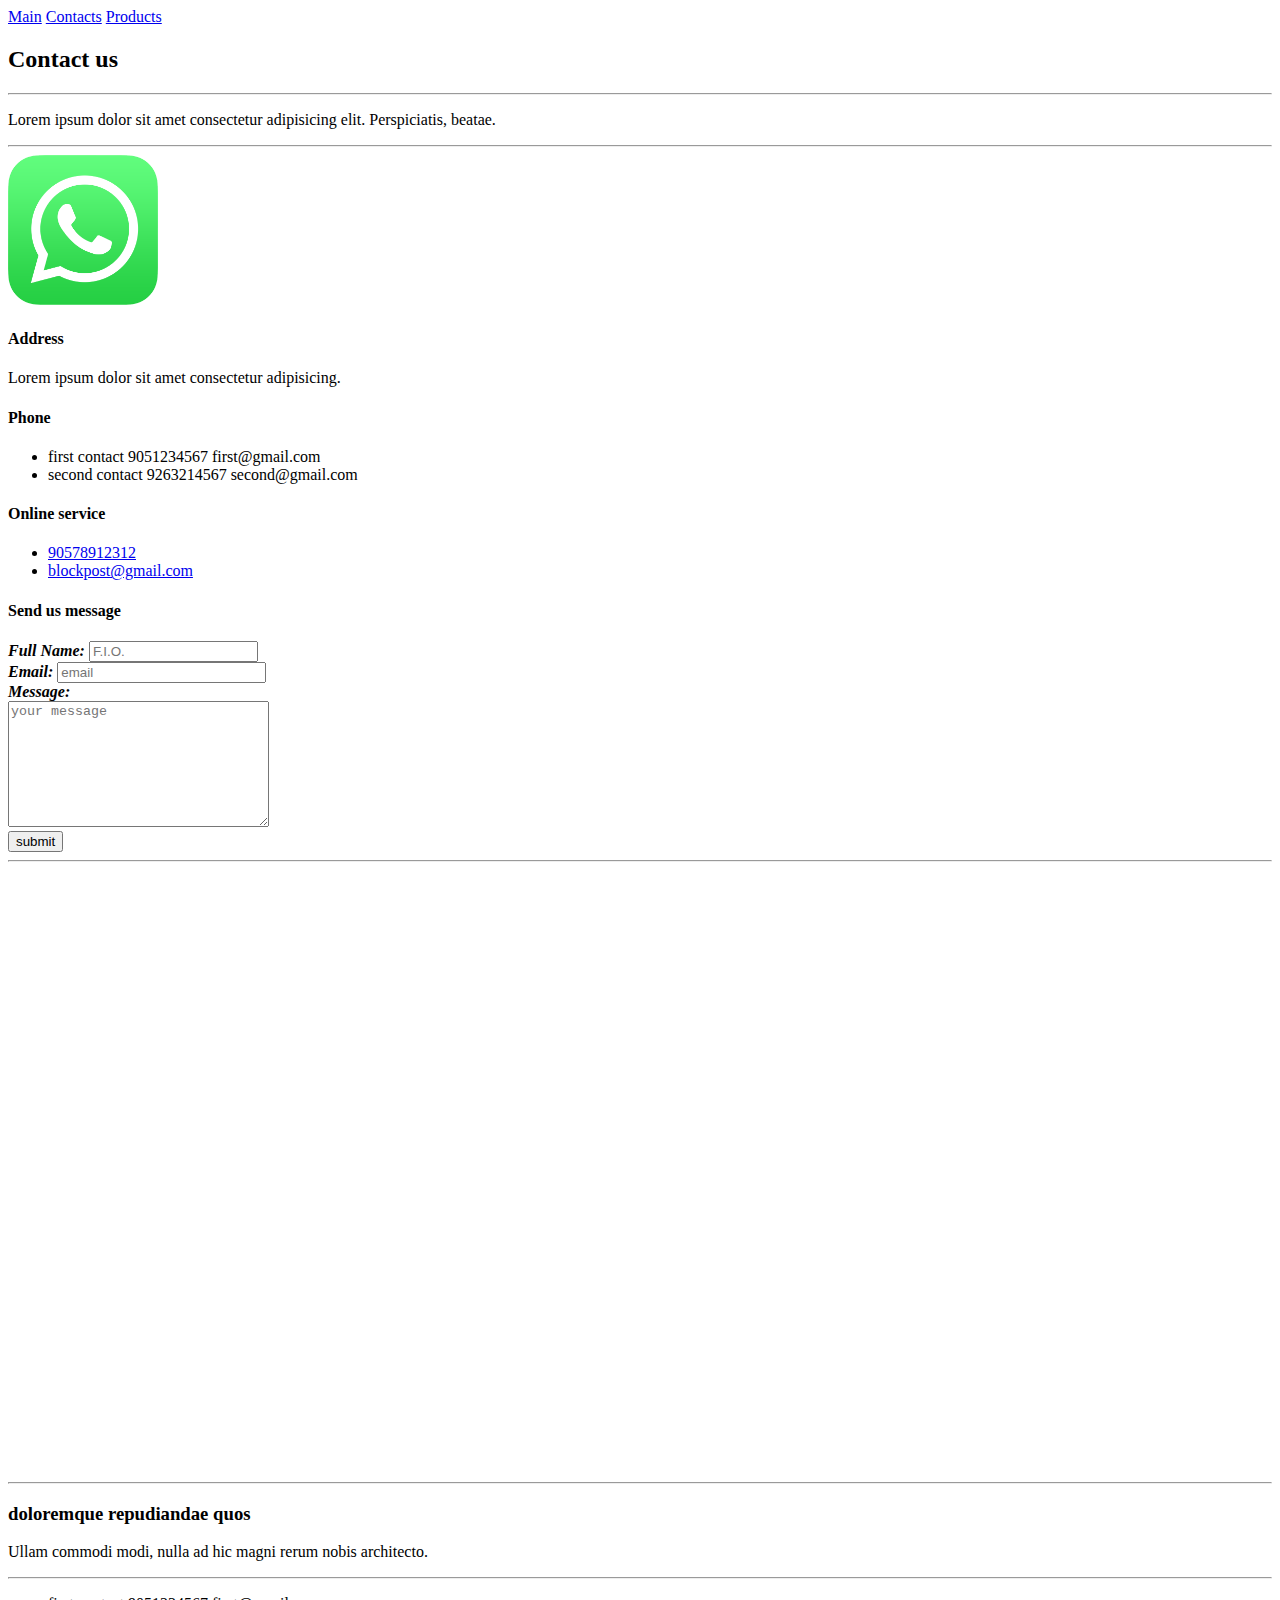
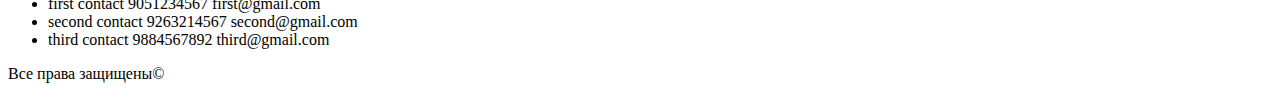
==== contacts.html @ 834f0c9c "commit_2_16.05.2022" ====
<!DOCTYPE html>
<!-- task4 -->
<html lang="en">
<head>
    <meta charset="UTF-8">
    <meta http-equiv="X-UA-Compatible" content="IE=edge">
    <meta name="viewport" content="width=device-width, initial-scale=1.0">
    <title>Contacts</title>
</head>
<body>
    <a href="index.html">Main</a>
    <a href="contacts.html">Contacts</a>
    <a href="products.html">Products</a>
    <!-- task5 -->
    <h2>Contact us</h2>
    <hr>
    <p>
        Lorem ipsum dolor sit amet consectetur adipisicing elit. Perspiciatis, beatae.
    </p>
    <hr>
    <img src="call.png" alt="this is image" height="150" width="150">
    <form action="#">
    <h4>Address</h4>
    <p>
        Lorem ipsum dolor sit amet consectetur adipisicing.
    </p>
    <h4>Phone</h4>
    <ul>
        <li>first contact 9051234567 first@gmail.com</li>
        <li>second contact 9263214567 second@gmail.com</li>
    </ul>
    <h4>Online service</h4>
    <ul>
        <li><a href="https://zvonili.com/phone/9051234567">90578912312</a></li>
        <li><a href="https://support.google.com/">blockpost@gmail.com</a></li>
    </ul>
    <h4>Send us message</h4>
    <b><i>Full Name:</i></b>&nbsp;<input type="text" name="fullName" placeholder="F.I.O." alt="F.I.O." size="18">
    <br>
    <b><i>Email:</i></b>&nbsp;<input type="email" name="email" placeholder="email" alt="email" size="23">
    <br>
        <b><i>Message:</i></b>
        <br>
        <textarea name="message" placeholder="your message" alt="message" cols="30" rows="8"></textarea>
        <br>
        <input type="submit" value="submit">
    <!-- else <button>submit</button> -->
    </form>
    <hr>
    <iframe src="https://yandex.ru/map-widget/v1/?um=constructor%3A2aa6255d480427e5f03ffde8ee0f0f0fed0dd34f3872438530f26dfb3223748f&amp;source=constructor" width="700" height="600" frameborder="0">
    </iframe>
    <hr>
    <h3>
        doloremque repudiandae quos
    </h3>
    <p>
        Ullam commodi modi, nulla ad hic magni rerum nobis architecto.
    </p>
    <hr>
    <ul>
        <li>first contact 9051234567 first@gmail.com</li>
        <li>second contact 9263214567 second@gmail.com</li>
        <li>third contact 9884567892 third@gmail.com</li>
    </ul>
    <p>
        Все права защищены&copy;
    </p>
</body>
</html>
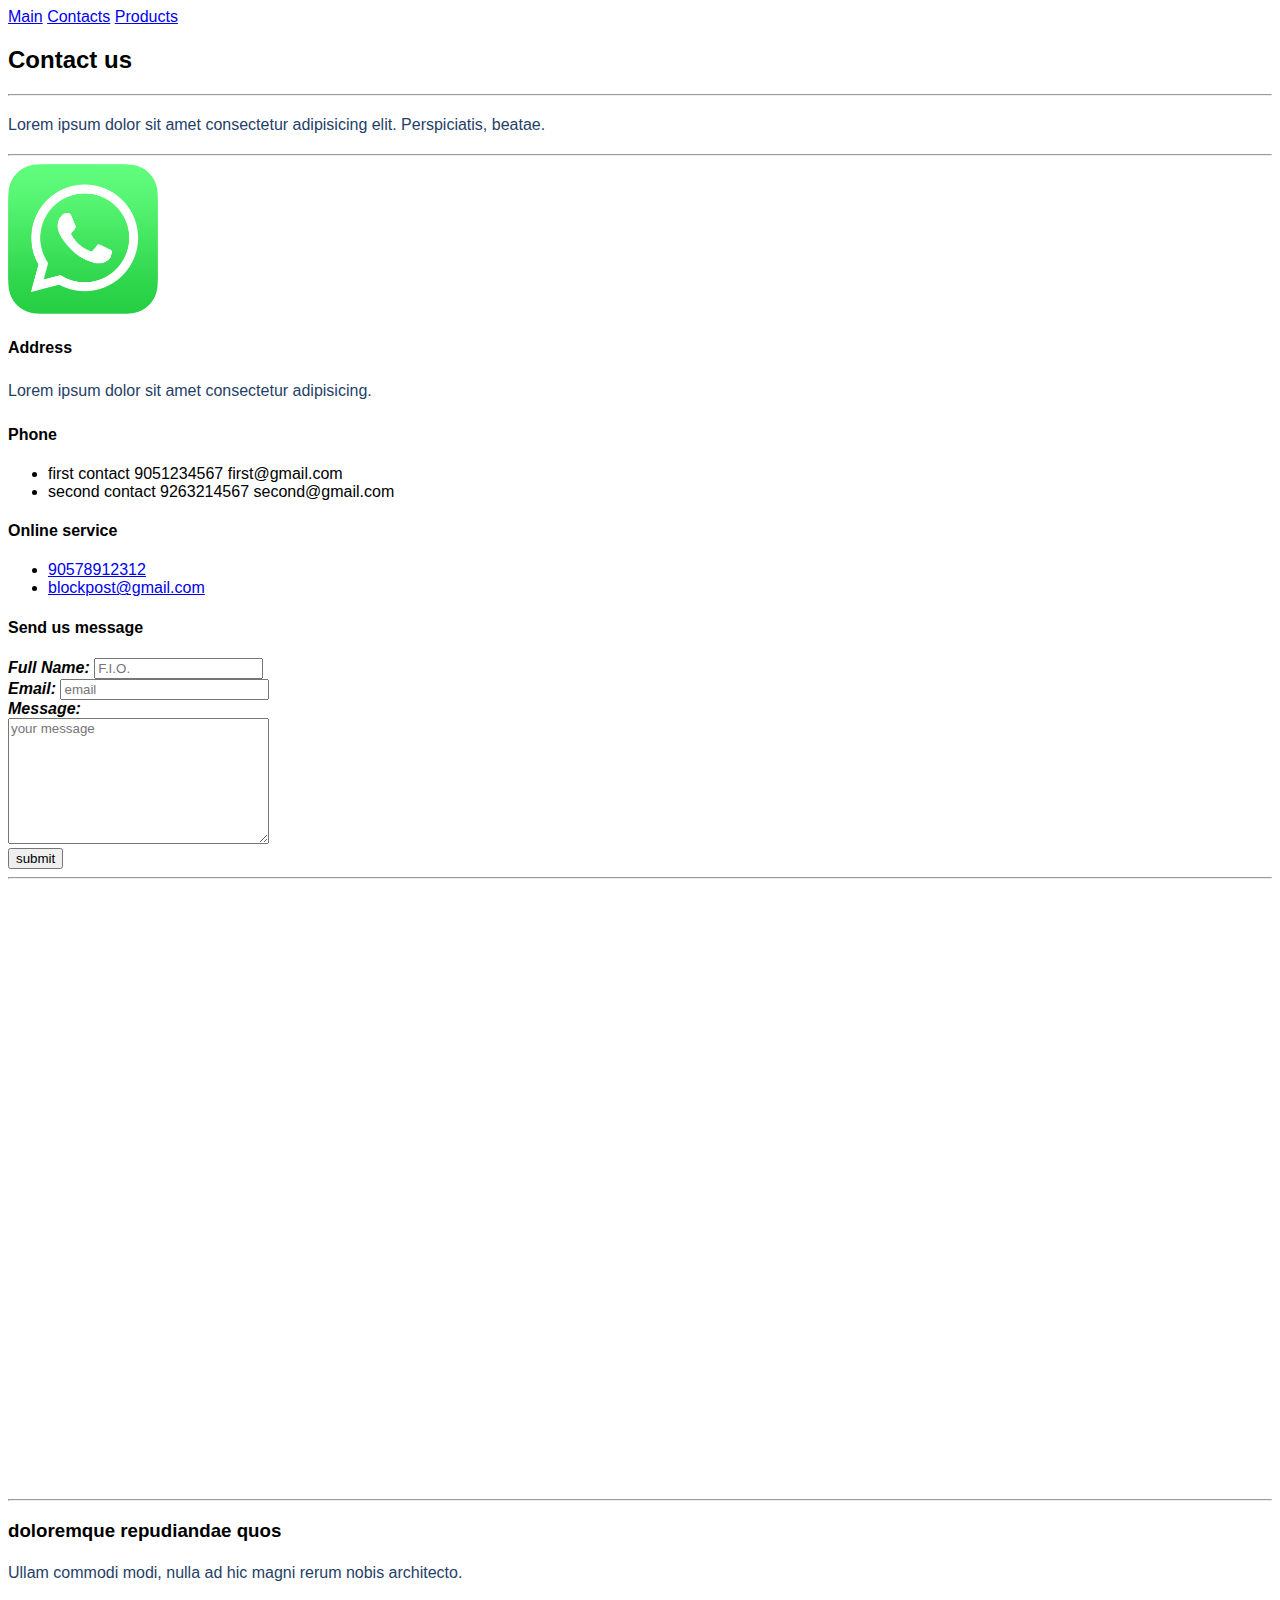
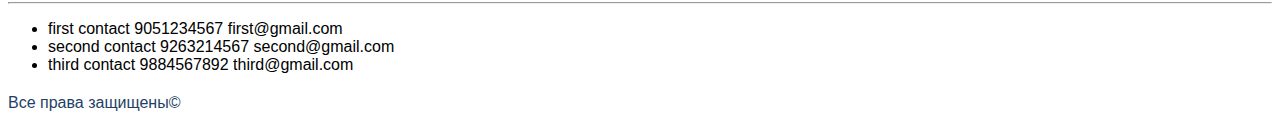
==== commit 96912bf8: "commit3" ====
--- a/contacts.html
+++ b/contacts.html
@@ -1,17 +1,17 @@
 <!DOCTYPE html>
-<!-- task4 -->
 <html lang="en">
 <head>
     <meta charset="UTF-8">
     <meta http-equiv="X-UA-Compatible" content="IE=edge">
     <meta name="viewport" content="width=device-width, initial-scale=1.0">
     <title>Contacts</title>
+    <!-- task1 -->
+    <link rel="stylesheet" href="style.css">
 </head>
 <body>
     <a href="index.html">Main</a>
     <a href="contacts.html">Contacts</a>
     <a href="products.html">Products</a>
-    <!-- task5 -->
     <h2>Contact us</h2>
     <hr>
     <p>
--- a/style.css
+++ b/style.css
@@ -0,0 +1,18 @@
+/* task2 a */
+* {
+    font-family : sans-serif;
+}
+
+/* task3 a b c */
+p {
+    font-size: 16px;
+    line-height: 26px;
+    color: #1F3F68;
+}
+
+/* task4 a b */
+
+h1 {
+    font-size: 64px;
+    color: #1F3F68;
+}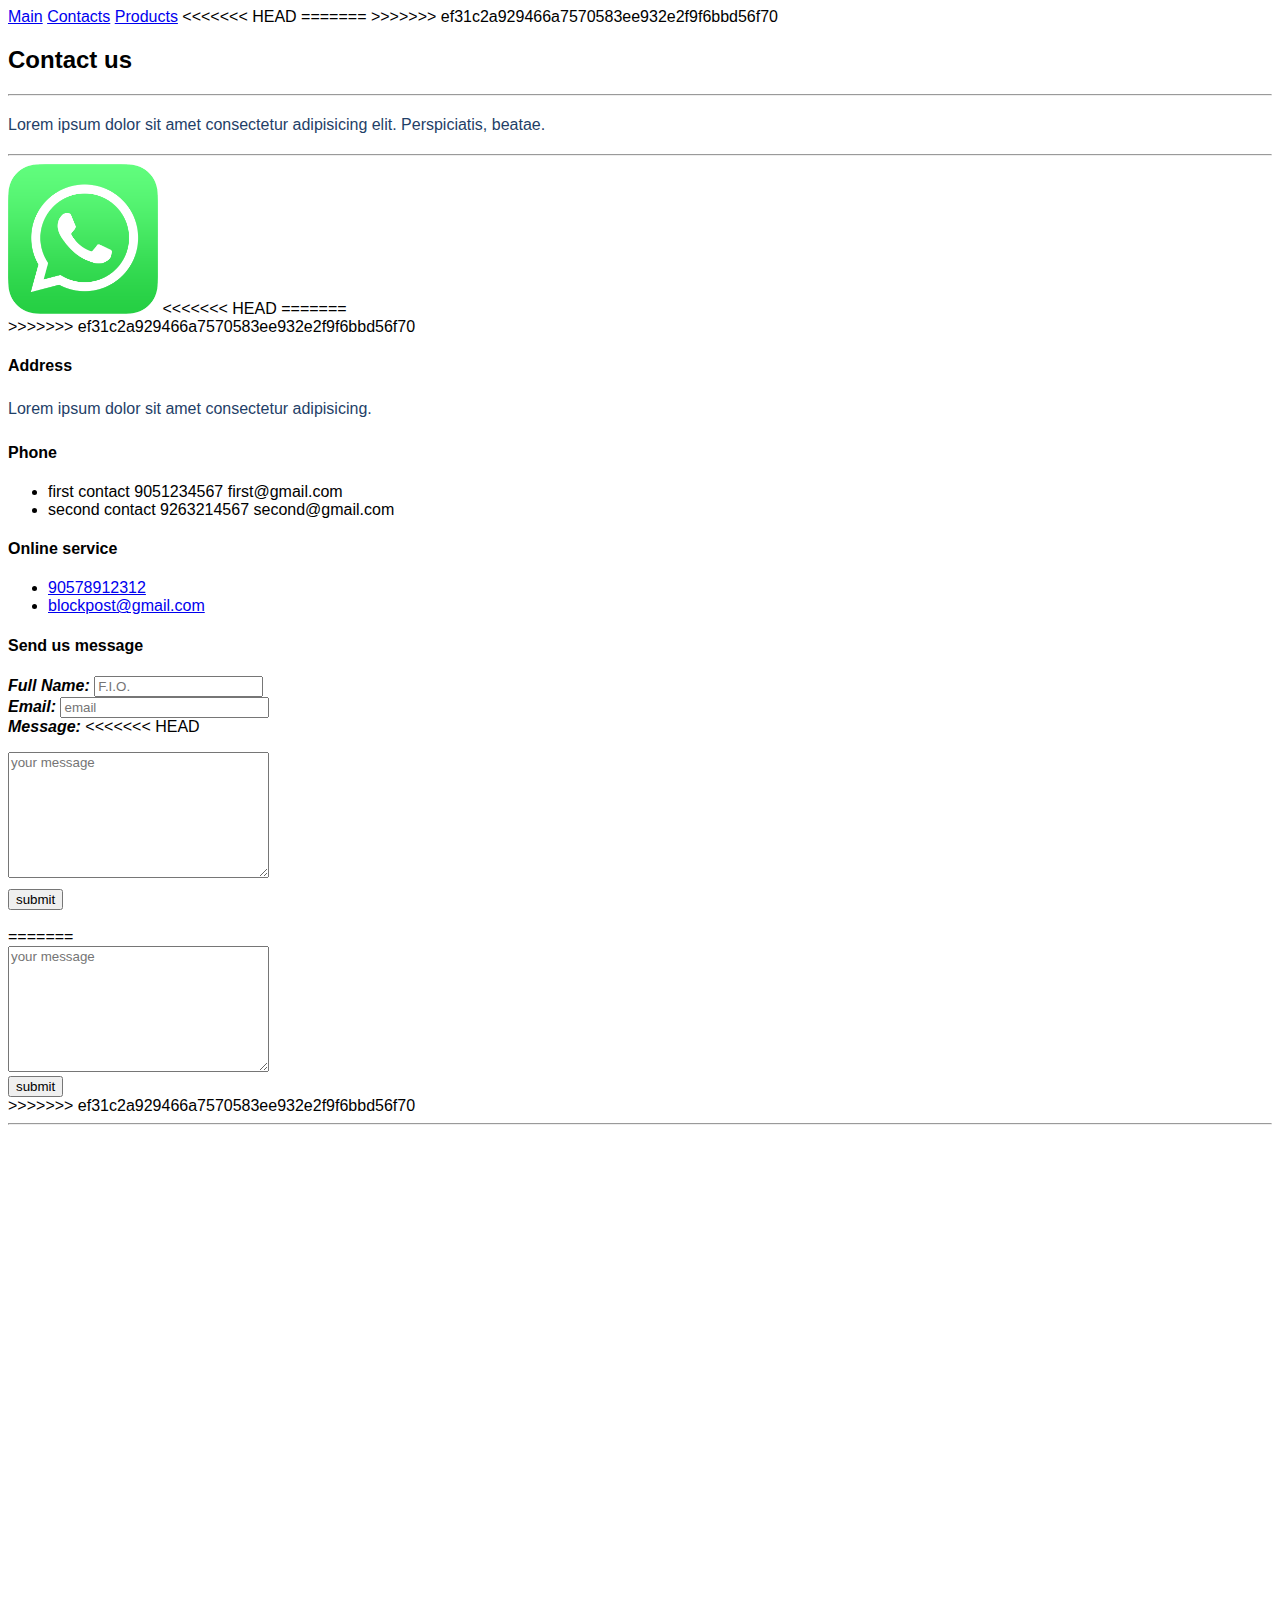
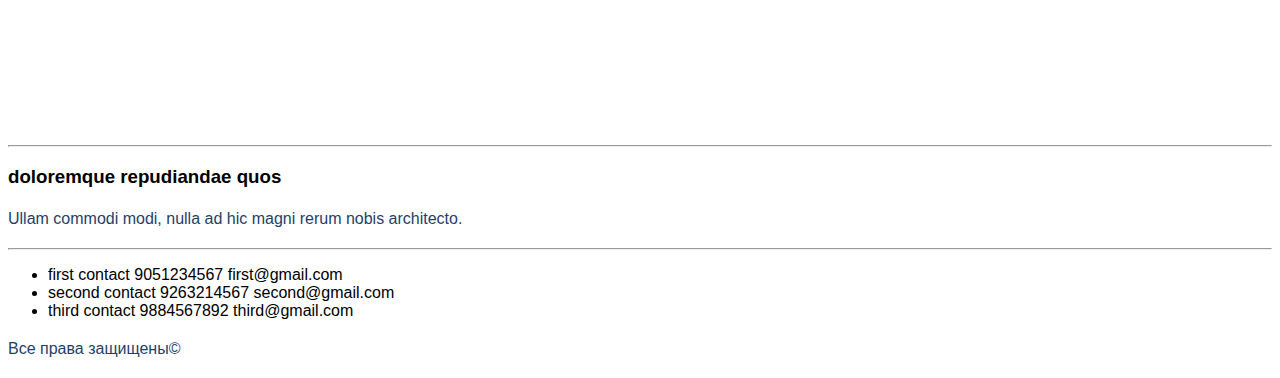
==== commit 6ff03af7: "Merge branch 'lesson2' of https://github.com/Vint78912131/HW_GB_HHTML_CSS" ====
--- a/contacts.html
+++ b/contacts.html
@@ -1,4 +1,5 @@
 <!DOCTYPE html>
+<!-- task4 -->
 <html lang="en">
 <head>
     <meta charset="UTF-8">
@@ -12,6 +13,10 @@
     <a href="index.html">Main</a>
     <a href="contacts.html">Contacts</a>
     <a href="products.html">Products</a>
+<<<<<<< HEAD
+    <!-- task5 -->
+=======
+>>>>>>> ef31c2a929466a7570583ee932e2f9f6bbd56f70
     <h2>Contact us</h2>
     <hr>
     <p>
@@ -19,7 +24,10 @@
     </p>
     <hr>
     <img src="call.png" alt="this is image" height="150" width="150">
+<<<<<<< HEAD
+=======
     <form action="#">
+>>>>>>> ef31c2a929466a7570583ee932e2f9f6bbd56f70
     <h4>Address</h4>
     <p>
         Lorem ipsum dolor sit amet consectetur adipisicing.
@@ -40,12 +48,21 @@
     <b><i>Email:</i></b>&nbsp;<input type="email" name="email" placeholder="email" alt="email" size="23">
     <br>
         <b><i>Message:</i></b>
+<<<<<<< HEAD
+    <p>
+        <textarea name="message" placeholder="your message" alt="message" cols="30" rows="8"></textarea>
+        <br>
+        <input type="submit" value="submit">
+    </p>
+    <!-- else <button>submit</button> -->
+=======
         <br>
         <textarea name="message" placeholder="your message" alt="message" cols="30" rows="8"></textarea>
         <br>
         <input type="submit" value="submit">
     <!-- else <button>submit</button> -->
     </form>
+>>>>>>> ef31c2a929466a7570583ee932e2f9f6bbd56f70
     <hr>
     <iframe src="https://yandex.ru/map-widget/v1/?um=constructor%3A2aa6255d480427e5f03ffde8ee0f0f0fed0dd34f3872438530f26dfb3223748f&amp;source=constructor" width="700" height="600" frameborder="0">
     </iframe>
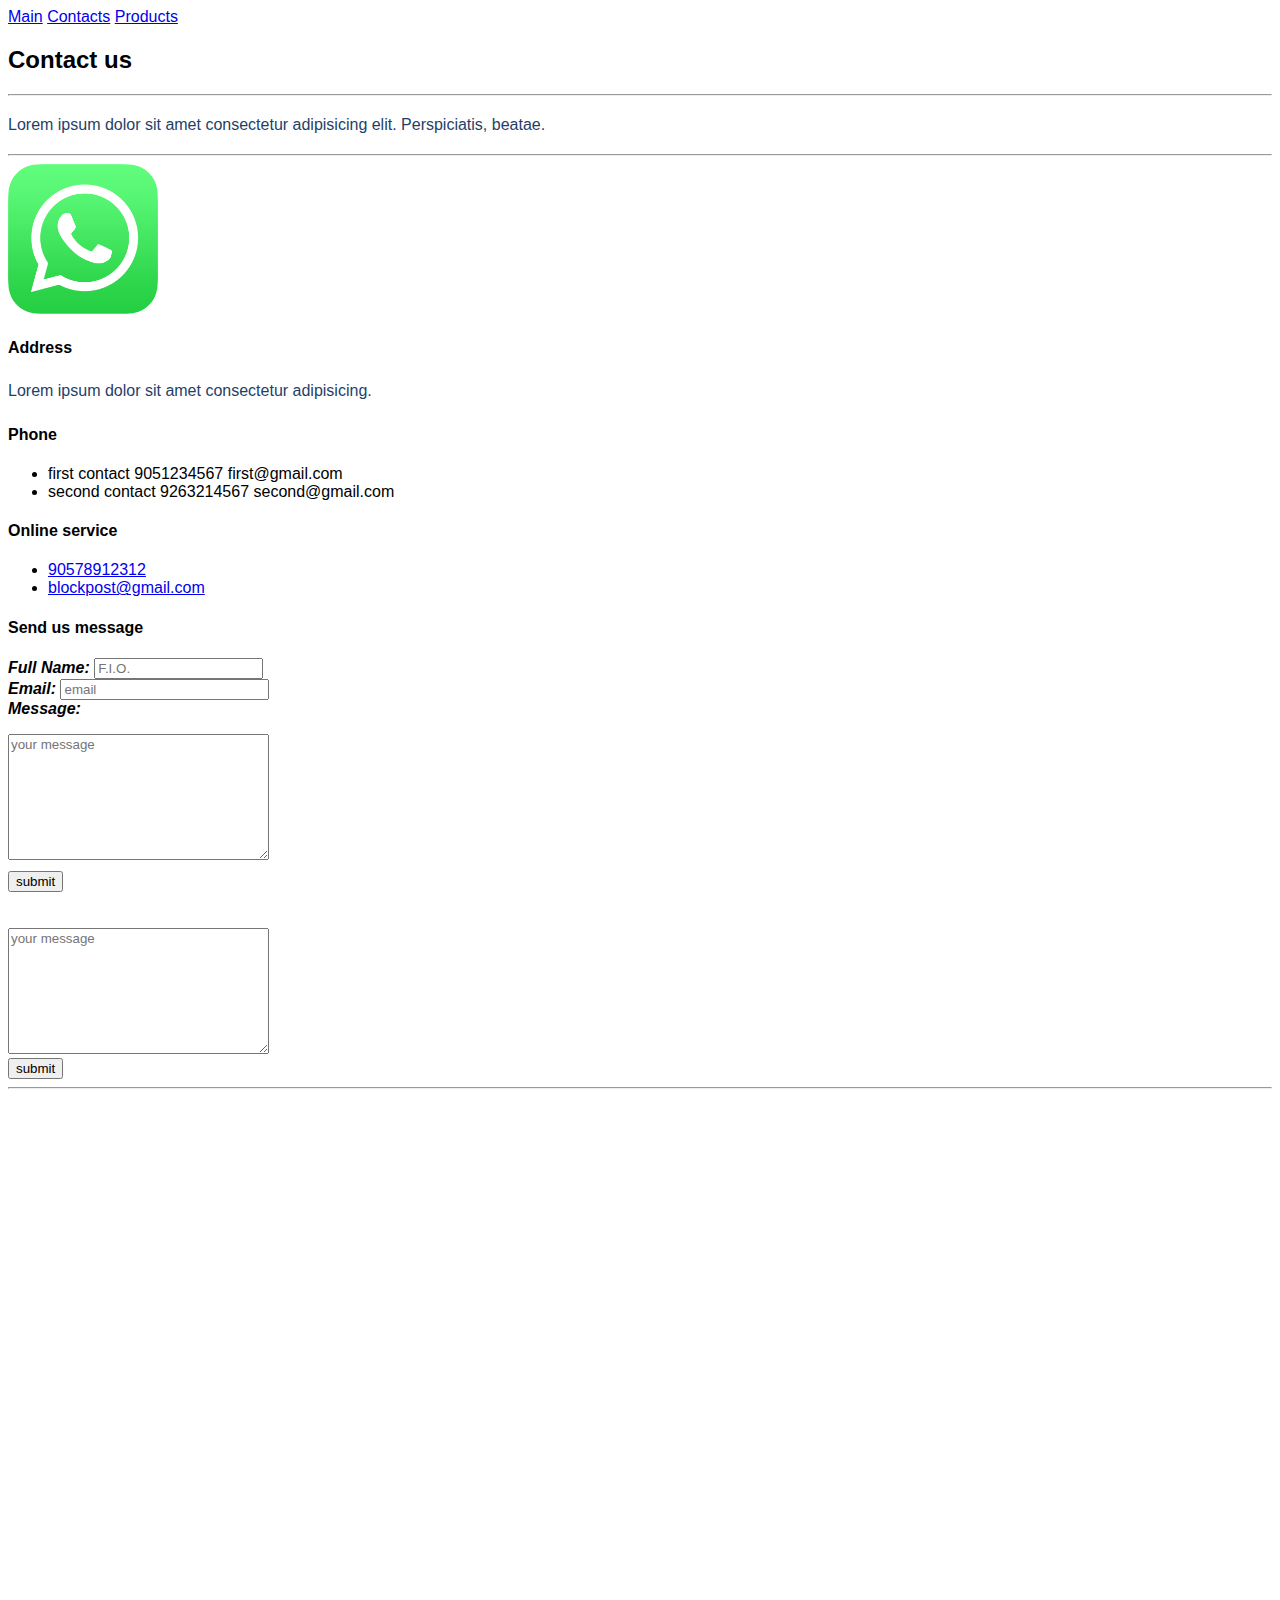
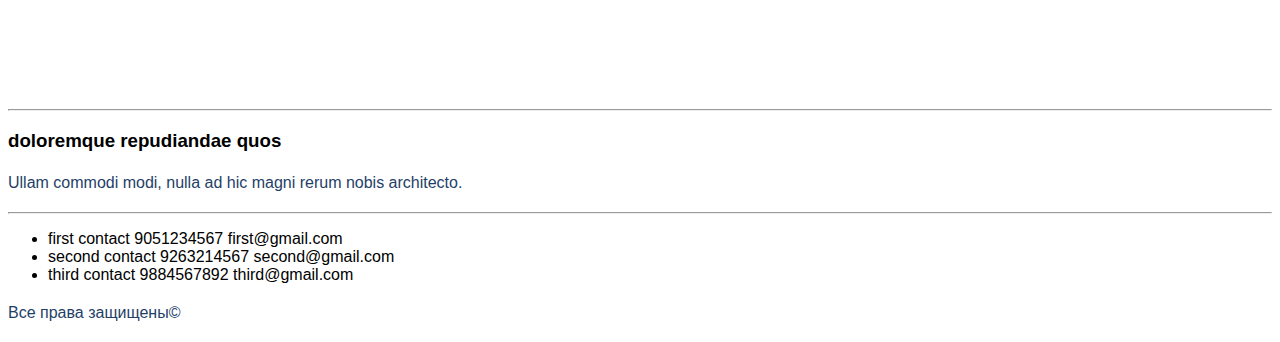
==== commit 0a629f91: "Update contacts.html" ====
--- a/contacts.html
+++ b/contacts.html
@@ -13,10 +13,6 @@
     <a href="index.html">Main</a>
     <a href="contacts.html">Contacts</a>
     <a href="products.html">Products</a>
-<<<<<<< HEAD
-    <!-- task5 -->
-=======
->>>>>>> ef31c2a929466a7570583ee932e2f9f6bbd56f70
     <h2>Contact us</h2>
     <hr>
     <p>
@@ -24,10 +20,7 @@
     </p>
     <hr>
     <img src="call.png" alt="this is image" height="150" width="150">
-<<<<<<< HEAD
-=======
     <form action="#">
->>>>>>> ef31c2a929466a7570583ee932e2f9f6bbd56f70
     <h4>Address</h4>
     <p>
         Lorem ipsum dolor sit amet consectetur adipisicing.
@@ -48,21 +41,18 @@
     <b><i>Email:</i></b>&nbsp;<input type="email" name="email" placeholder="email" alt="email" size="23">
     <br>
         <b><i>Message:</i></b>
-<<<<<<< HEAD
     <p>
         <textarea name="message" placeholder="your message" alt="message" cols="30" rows="8"></textarea>
         <br>
         <input type="submit" value="submit">
     </p>
     <!-- else <button>submit</button> -->
-=======
         <br>
         <textarea name="message" placeholder="your message" alt="message" cols="30" rows="8"></textarea>
         <br>
         <input type="submit" value="submit">
     <!-- else <button>submit</button> -->
     </form>
->>>>>>> ef31c2a929466a7570583ee932e2f9f6bbd56f70
     <hr>
     <iframe src="https://yandex.ru/map-widget/v1/?um=constructor%3A2aa6255d480427e5f03ffde8ee0f0f0fed0dd34f3872438530f26dfb3223748f&amp;source=constructor" width="700" height="600" frameborder="0">
     </iframe>
@@ -83,4 +73,4 @@
         Все права защищены&copy;
     </p>
 </body>
-</html>+</html>
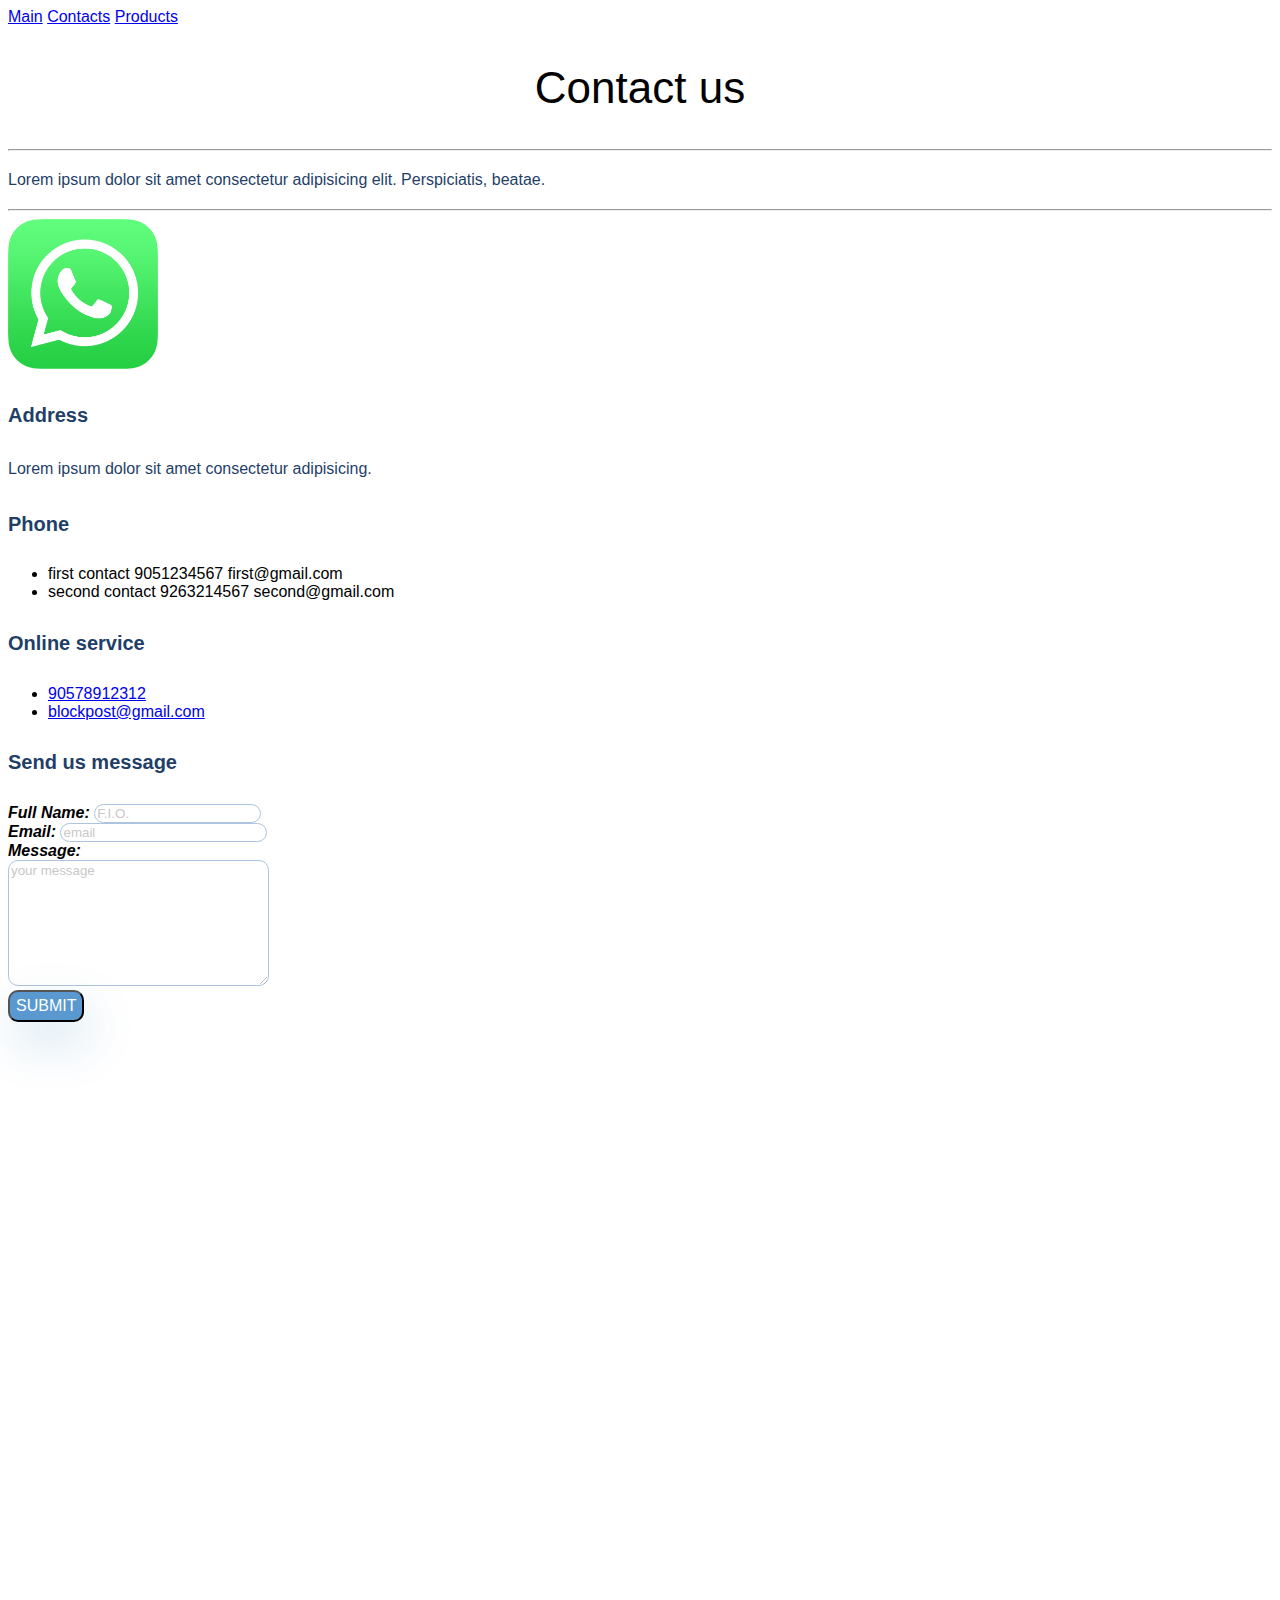
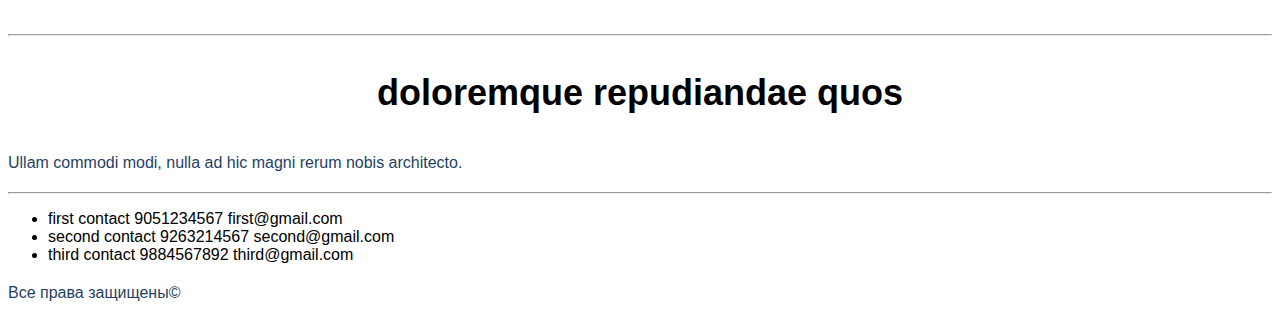
==== commit 9a4e27ea: "commit_20.05" ====
--- a/contacts.html
+++ b/contacts.html
@@ -13,7 +13,8 @@
     <a href="index.html">Main</a>
     <a href="contacts.html">Contacts</a>
     <a href="products.html">Products</a>
-    <h2>Contact us</h2>
+    <!-- task5 -->
+    <h2 class="class_h2">Contact us</h2>
     <hr>
     <p>
         Lorem ipsum dolor sit amet consectetur adipisicing elit. Perspiciatis, beatae.
@@ -21,43 +22,45 @@
     <hr>
     <img src="call.png" alt="this is image" height="150" width="150">
     <form action="#">
-    <h4>Address</h4>
+    <!-- task7 -->
+    <h4 class="class_h4">Address</h4>
     <p>
         Lorem ipsum dolor sit amet consectetur adipisicing.
     </p>
-    <h4>Phone</h4>
+    <!-- task7 -->
+    <h4 class="class_h4">Phone</h4>
     <ul>
         <li>first contact 9051234567 first@gmail.com</li>
         <li>second contact 9263214567 second@gmail.com</li>
     </ul>
-    <h4>Online service</h4>
+    <!-- task7 -->
+    <h4 class="class_h4">Online service</h4>
     <ul>
         <li><a href="https://zvonili.com/phone/9051234567">90578912312</a></li>
         <li><a href="https://support.google.com/">blockpost@gmail.com</a></li>
     </ul>
-    <h4>Send us message</h4>
-    <b><i>Full Name:</i></b>&nbsp;<input type="text" name="fullName" placeholder="F.I.O." alt="F.I.O." size="18">
+    <!-- task7 -->
+    <h4 class="class_h4">Send us message</h4>
+    <!-- task8 -->
+    <b><i>Full Name:</i></b>&nbsp;<input class="inpux_text" type="text" name="fullName" placeholder="F.I.O." alt="F.I.O." size="18">
     <br>
-    <b><i>Email:</i></b>&nbsp;<input type="email" name="email" placeholder="email" alt="email" size="23">
+    <!-- task8 -->
+    <b><i>Email:</i></b>&nbsp;<input class="inpux_text" type="email" name="email" placeholder="email" alt="email" size="23">
     <br>
         <b><i>Message:</i></b>
-    <p>
-        <textarea name="message" placeholder="your message" alt="message" cols="30" rows="8"></textarea>
         <br>
-        <input type="submit" value="submit">
-    </p>
-    <!-- else <button>submit</button> -->
+        <!-- task8 -->
+        <textarea class="inpux_text" name="message" placeholder="your message" alt="message" cols="30" rows="8"></textarea>
         <br>
-        <textarea name="message" placeholder="your message" alt="message" cols="30" rows="8"></textarea>
-        <br>
-        <input type="submit" value="submit">
-    <!-- else <button>submit</button> -->
+        <!-- task9 -->
+        <input class="butt" type="submit" value="submit">
+    <!-- else <button class="butt">submit</button> -->
     </form>
-    <hr>
     <iframe src="https://yandex.ru/map-widget/v1/?um=constructor%3A2aa6255d480427e5f03ffde8ee0f0f0fed0dd34f3872438530f26dfb3223748f&amp;source=constructor" width="700" height="600" frameborder="0">
     </iframe>
     <hr>
-    <h3>
+    <!-- task6 -->
+    <h3 class="class_h3">
         doloremque repudiandae quos
     </h3>
     <p>
@@ -73,4 +76,4 @@
         Все права защищены&copy;
     </p>
 </body>
-</html>
+</html>--- a/style.css
+++ b/style.css
@@ -11,8 +11,52 @@
 }
 
 /* task4 a b */
-
 h1 {
     font-size: 64px;
     color: #1F3F68;
-}+}
+
+/* task5 a b c */
+.class_h2 {
+    font-weight: 500;
+    font-size: 44px;
+    text-align: center;
+}
+
+/* task6 a b */
+.class_h3 {
+    font-size: 36px;
+    text-align: center;
+}
+
+/* task7 a b c*/
+.class_h4 {
+    font-size: 20px;
+    line-height: 30px;
+    color: #1F3F68;
+}
+
+/* task8 a b c d */
+.inpux_text {
+    border: 1px solid #356EAD;
+    box-sizing: border-box;
+    border-radius: 10px;
+    opacity: 0.4;
+}
+
+/* task9 */
+.butt {
+    background: #5A98D0;
+    box-shadow: 5px 20px 50px rgba(16, 112, 177, 0.2);
+    border-radius: 10px;
+    font-weight: 500;
+    font-size: 16px;
+    line-height: 26px;
+    text-align: center;
+    color: #FFFFFF;
+    text-transform: uppercase;
+}
+
+
+
+
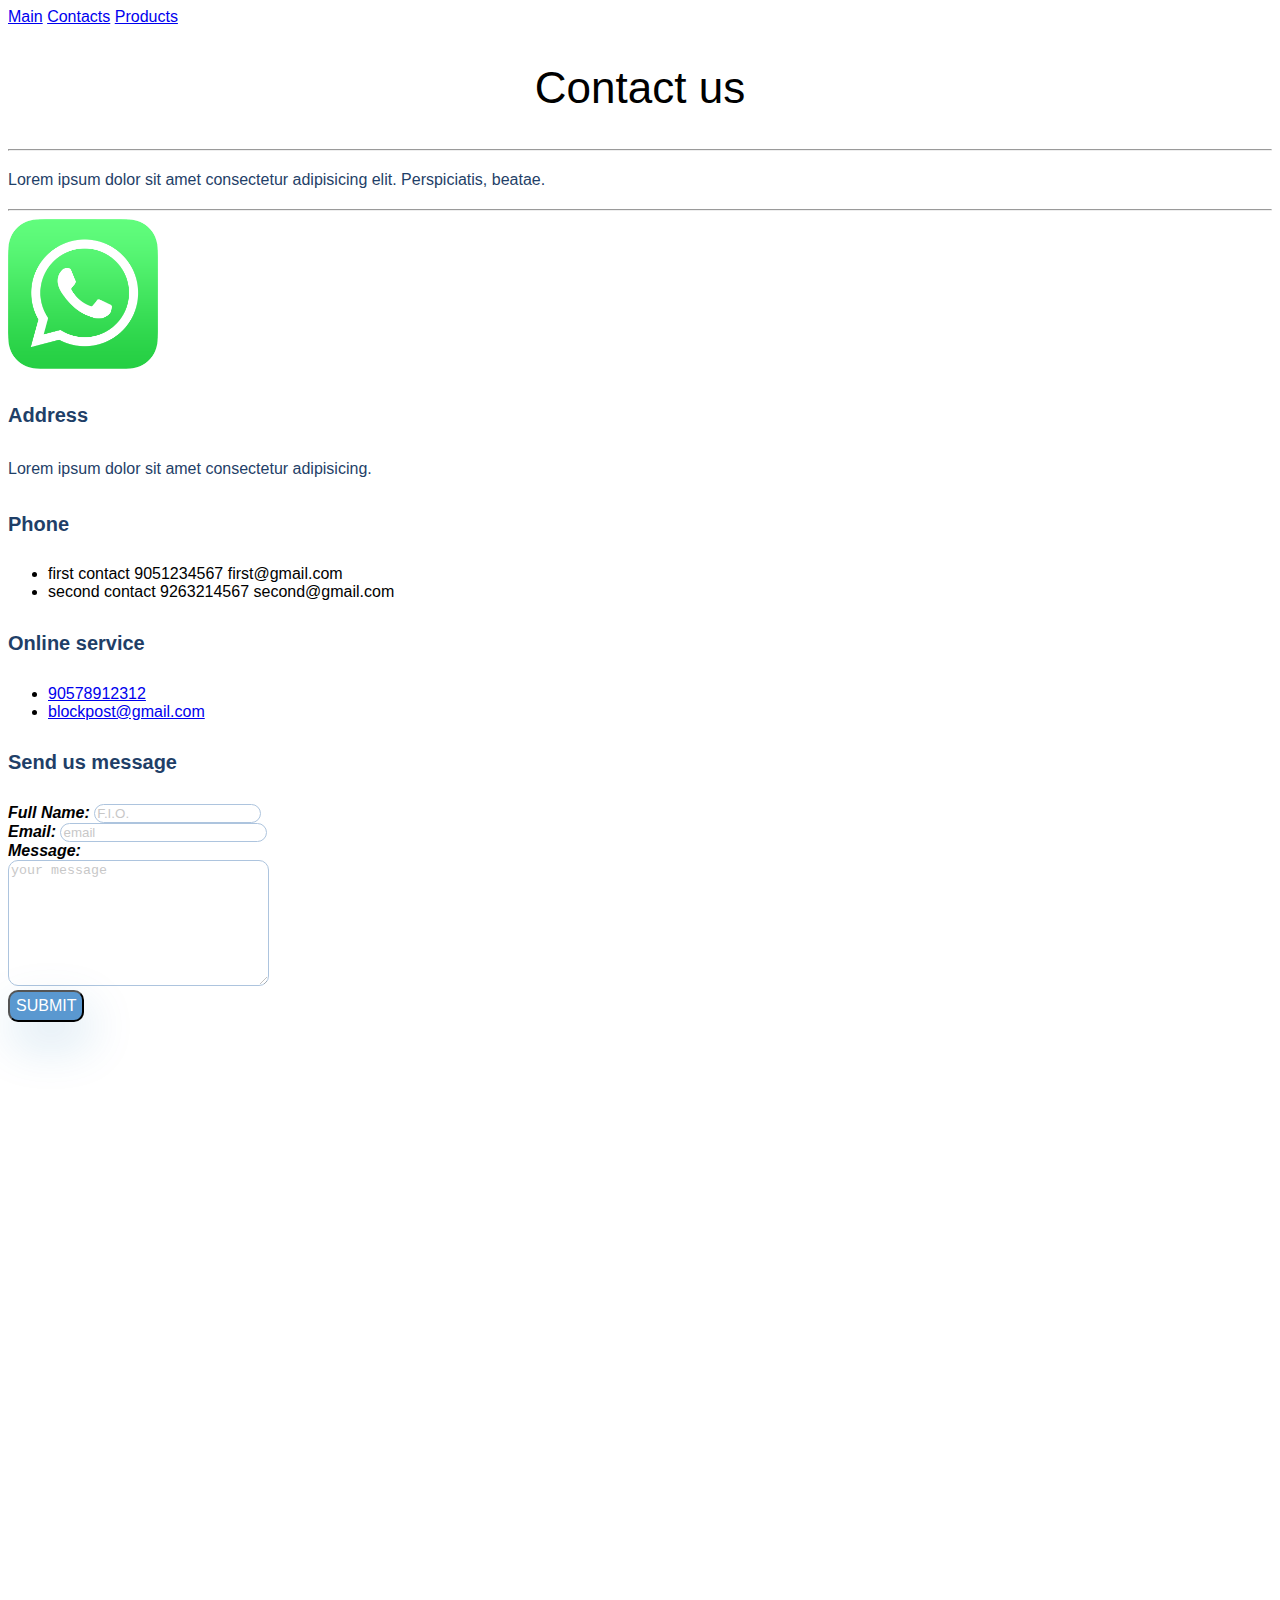
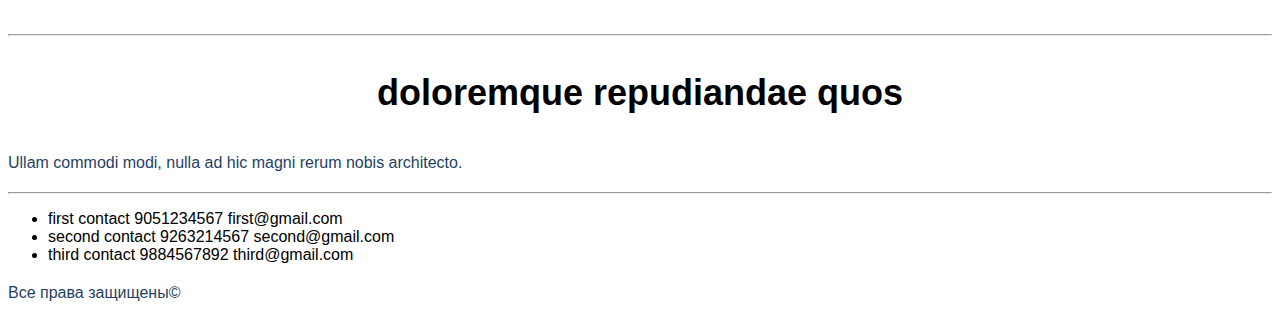
==== commit 4f7011b0: "commit_2_20.05" ====
--- a/contacts.html
+++ b/contacts.html
@@ -16,7 +16,8 @@
     <!-- task5 -->
     <h2 class="class_h2">Contact us</h2>
     <hr>
-    <p>
+    <!-- task3 -->
+    <p class="par">
         Lorem ipsum dolor sit amet consectetur adipisicing elit. Perspiciatis, beatae.
     </p>
     <hr>
@@ -24,7 +25,8 @@
     <form action="#">
     <!-- task7 -->
     <h4 class="class_h4">Address</h4>
-    <p>
+    <!-- task3 -->
+    <p class="par">
         Lorem ipsum dolor sit amet consectetur adipisicing.
     </p>
     <!-- task7 -->
@@ -63,7 +65,8 @@
     <h3 class="class_h3">
         doloremque repudiandae quos
     </h3>
-    <p>
+    <!-- task3 -->
+    <p class="par">
         Ullam commodi modi, nulla ad hic magni rerum nobis architecto.
     </p>
     <hr>
@@ -72,7 +75,8 @@
         <li>second contact 9263214567 second@gmail.com</li>
         <li>third contact 9884567892 third@gmail.com</li>
     </ul>
-    <p>
+    <!-- task3 -->
+    <p class="par">
         Все права защищены&copy;
     </p>
 </body>
--- a/style.css
+++ b/style.css
@@ -1,10 +1,10 @@
 /* task2 a */
-* {
+body {
     font-family : sans-serif;
 }
 
 /* task3 a b c */
-p {
+.par {
     font-size: 16px;
     line-height: 26px;
     color: #1F3F68;
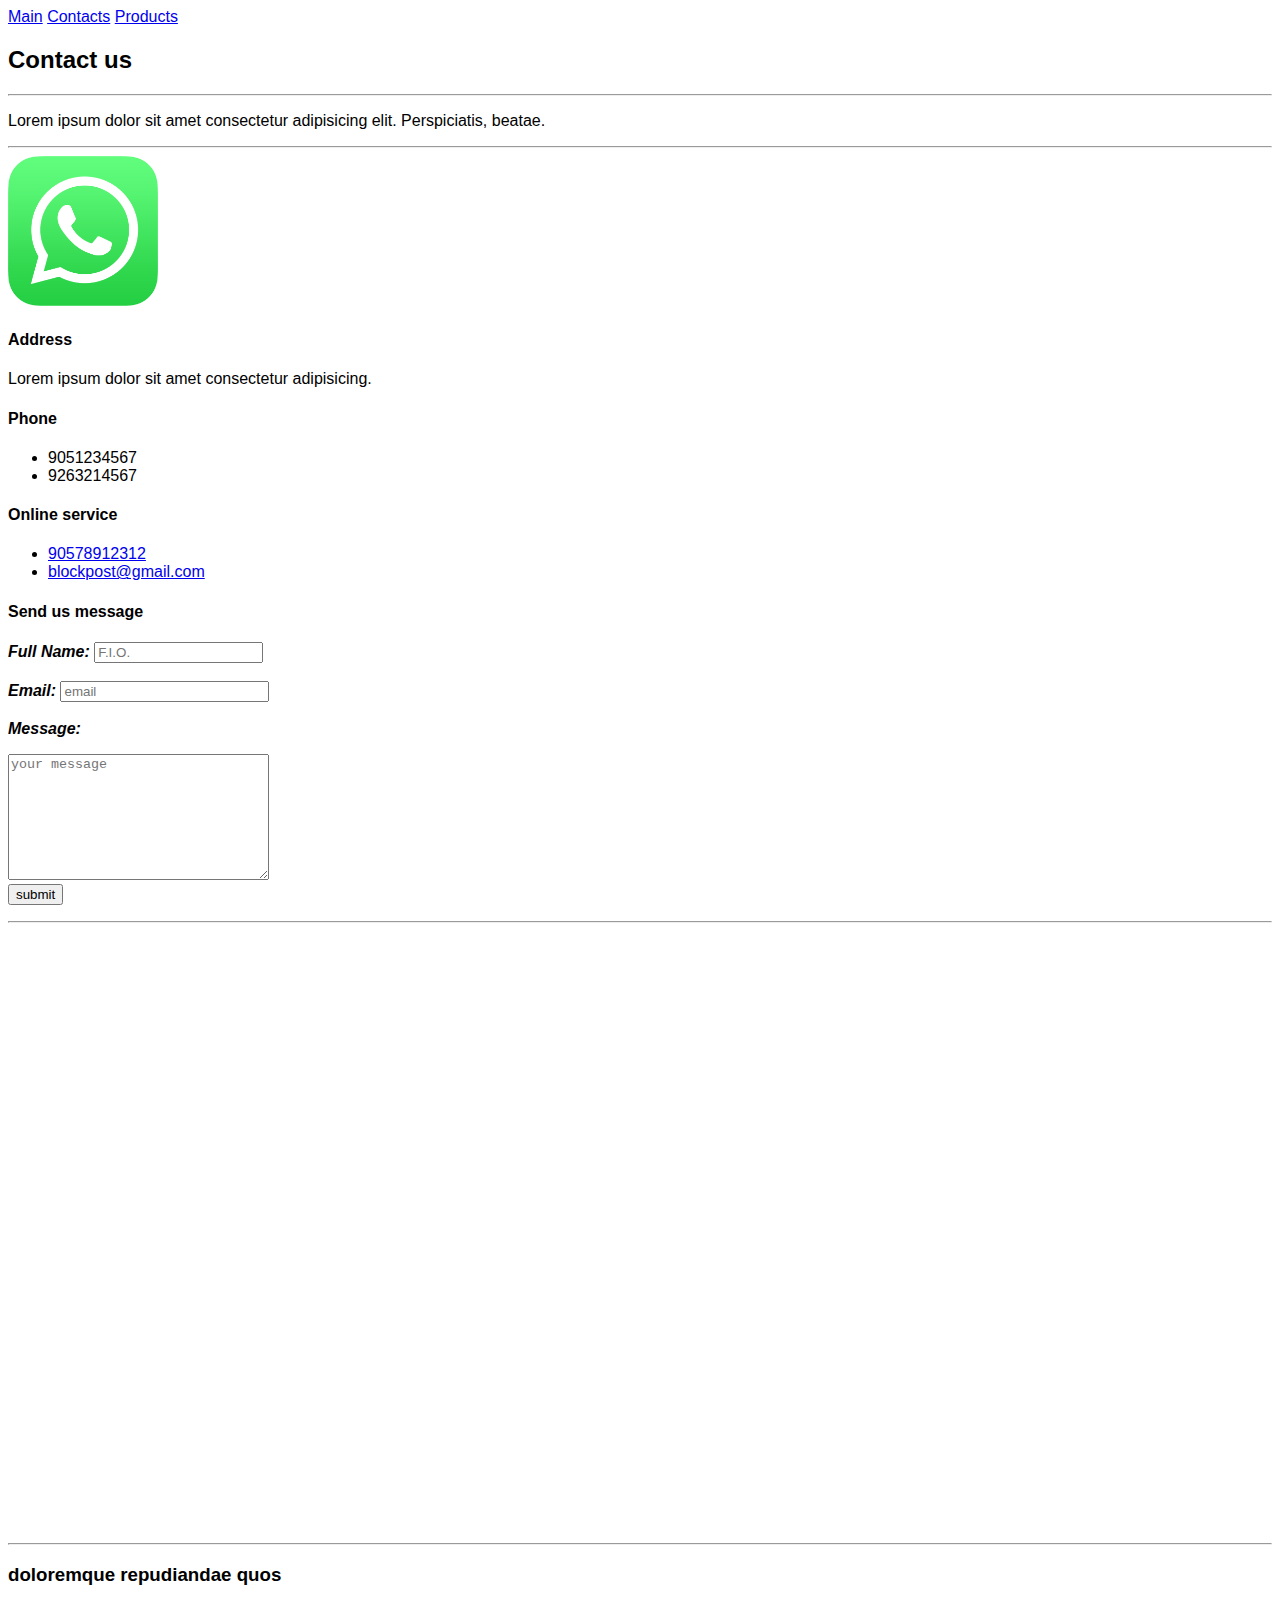
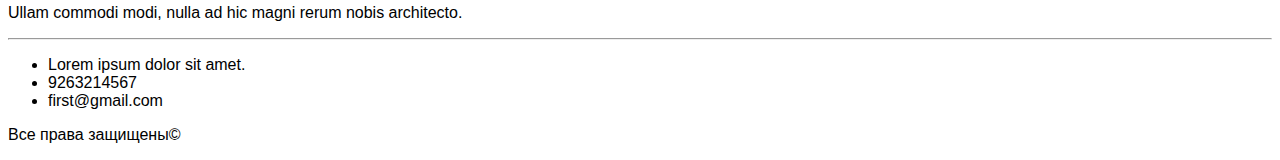
==== commit 65cd46ae: "commit_23.05.2022" ====
--- a/contacts.html
+++ b/contacts.html
@@ -1,83 +1,115 @@
 <!DOCTYPE html>
-<!-- task4 -->
 <html lang="en">
 <head>
     <meta charset="UTF-8">
     <meta http-equiv="X-UA-Compatible" content="IE=edge">
     <meta name="viewport" content="width=device-width, initial-scale=1.0">
     <title>Contacts</title>
-    <!-- task1 -->
     <link rel="stylesheet" href="style.css">
 </head>
 <body>
-    <a href="index.html">Main</a>
-    <a href="contacts.html">Contacts</a>
-    <a href="products.html">Products</a>
-    <!-- task5 -->
-    <h2 class="class_h2">Contact us</h2>
+    <div class="top">
+        <div class="top__content">
+            <div class="menu">
+                <a href="index.html">Main</a>
+                <a href="contacts.html">Contacts</a>
+                <a href="products.html">Products</a>
+            </div>
+            <div class="top__info">
+                <h2>Contact us</h2>
+            </div>
+        </div>
+    </div>
     <hr>
-    <!-- task3 -->
-    <p class="par">
-        Lorem ipsum dolor sit amet consectetur adipisicing elit. Perspiciatis, beatae.
-    </p>
+    <div class="paragraph_text">
+        <p>
+            Lorem ipsum dolor sit amet consectetur adipisicing elit. Perspiciatis, beatae.
+        </p>
+    </div>
     <hr>
-    <img src="call.png" alt="this is image" height="150" width="150">
-    <form action="#">
-    <!-- task7 -->
-    <h4 class="class_h4">Address</h4>
-    <!-- task3 -->
-    <p class="par">
-        Lorem ipsum dolor sit amet consectetur adipisicing.
-    </p>
-    <!-- task7 -->
-    <h4 class="class_h4">Phone</h4>
-    <ul>
-        <li>first contact 9051234567 first@gmail.com</li>
-        <li>second contact 9263214567 second@gmail.com</li>
-    </ul>
-    <!-- task7 -->
-    <h4 class="class_h4">Online service</h4>
-    <ul>
-        <li><a href="https://zvonili.com/phone/9051234567">90578912312</a></li>
-        <li><a href="https://support.google.com/">blockpost@gmail.com</a></li>
-    </ul>
-    <!-- task7 -->
-    <h4 class="class_h4">Send us message</h4>
-    <!-- task8 -->
-    <b><i>Full Name:</i></b>&nbsp;<input class="inpux_text" type="text" name="fullName" placeholder="F.I.O." alt="F.I.O." size="18">
-    <br>
-    <!-- task8 -->
-    <b><i>Email:</i></b>&nbsp;<input class="inpux_text" type="email" name="email" placeholder="email" alt="email" size="23">
-    <br>
-        <b><i>Message:</i></b>
-        <br>
-        <!-- task8 -->
-        <textarea class="inpux_text" name="message" placeholder="your message" alt="message" cols="30" rows="8"></textarea>
-        <br>
-        <!-- task9 -->
-        <input class="butt" type="submit" value="submit">
-    <!-- else <button class="butt">submit</button> -->
-    </form>
-    <iframe src="https://yandex.ru/map-widget/v1/?um=constructor%3A2aa6255d480427e5f03ffde8ee0f0f0fed0dd34f3872438530f26dfb3223748f&amp;source=constructor" width="700" height="600" frameborder="0">
-    </iframe>
+    <span class="image">
+        <img src="call.png" alt="this is image" height="150" width="150">
+    </span>
+    <div class="input_form_text">
+        <form action="#">
+        <div class="header_h4_text">
+            <h4>Address</h4>
+        </div>
+        <div class="paragraph_text">
+            <p>
+                Lorem ipsum dolor sit amet consectetur adipisicing.
+            </p>
+        </div>
+        <div class="header_h4_text">
+            <h4>Phone</h4>
+        </div>
+        <div class="ul_text">
+            <ul>
+                <li>9051234567</li>
+                <li>9263214567</li>
+            </ul>
+        </div>
+        <div class="header_h4_text">
+            <h4>Online service</h4>
+        </div>
+        <div class="ul_text">
+            <ul>
+                <li><a href="https://zvonili.com/phone/9051234567">90578912312</a></li>
+                <li><a href="https://support.google.com/">blockpost@gmail.com</a></li>
+            </ul>
+        </div>
+        <div class="header_h4_text">
+            <h4>Send us message</h4>
+        </div>
+        <div class="input_field_text">
+            <b><i>Full Name:</i></b>&nbsp;<input type="text" name="fullName" placeholder="F.I.O." alt="F.I.O." size="18">
+        </div>    
+            <br>
+        <div class="input_field_text">
+            <b><i>Email:</i></b>&nbsp;<input type="email" name="email" placeholder="email" alt="email" size="23">
+        </div>
+            <br>
+        <div class="input_field_text">
+                <b><i>Message:</i></b>
+            <div class="paragraph_text_field">
+                <p>
+                <textarea name="message" placeholder="your message" alt="message" cols="30" rows="8"></textarea>
+                <br>
+                <input type="submit" value="submit">
+                </p>
+            </div>
+        </div>
+        <!-- else <button>submit</button> -->
+        </form>
+    </div>
     <hr>
-    <!-- task6 -->
-    <h3 class="class_h3">
-        doloremque repudiandae quos
-    </h3>
-    <!-- task3 -->
-    <p class="par">
-        Ullam commodi modi, nulla ad hic magni rerum nobis architecto.
-    </p>
+    <div class="map_field">
+        <iframe src="https://yandex.ru/map-widget/v1/?um=constructor%3A2aa6255d480427e5f03ffde8ee0f0f0fed0dd34f3872438530f26dfb3223748f&amp;source=constructor" width="700" height="600" frameborder="0">
+        </iframe>
+    </div>
     <hr>
-    <ul>
-        <li>first contact 9051234567 first@gmail.com</li>
-        <li>second contact 9263214567 second@gmail.com</li>
-        <li>third contact 9884567892 third@gmail.com</li>
-    </ul>
-    <!-- task3 -->
-    <p class="par">
-        Все права защищены&copy;
-    </p>
+    <div class="header_h3_text">
+        <h3>
+            doloremque repudiandae quos
+        </h3>
+    </div>
+    <div class="paragraph_text">
+        <p>
+            Ullam commodi modi, nulla ad hic magni rerum nobis architecto.
+        </p>
+    </div>
+    <hr>
+    <div class="ul_text">
+        <ul>
+            <li>Lorem ipsum dolor sit amet.</li>
+            <li>9263214567</li>
+            <li>first@gmail.com</li>
+        </ul>
+    </div>
+    <div class="footer_text">
+        <p>
+            Все права защищены&copy;
+        </p>
+    </div>
 </body>
-</html>+</html>
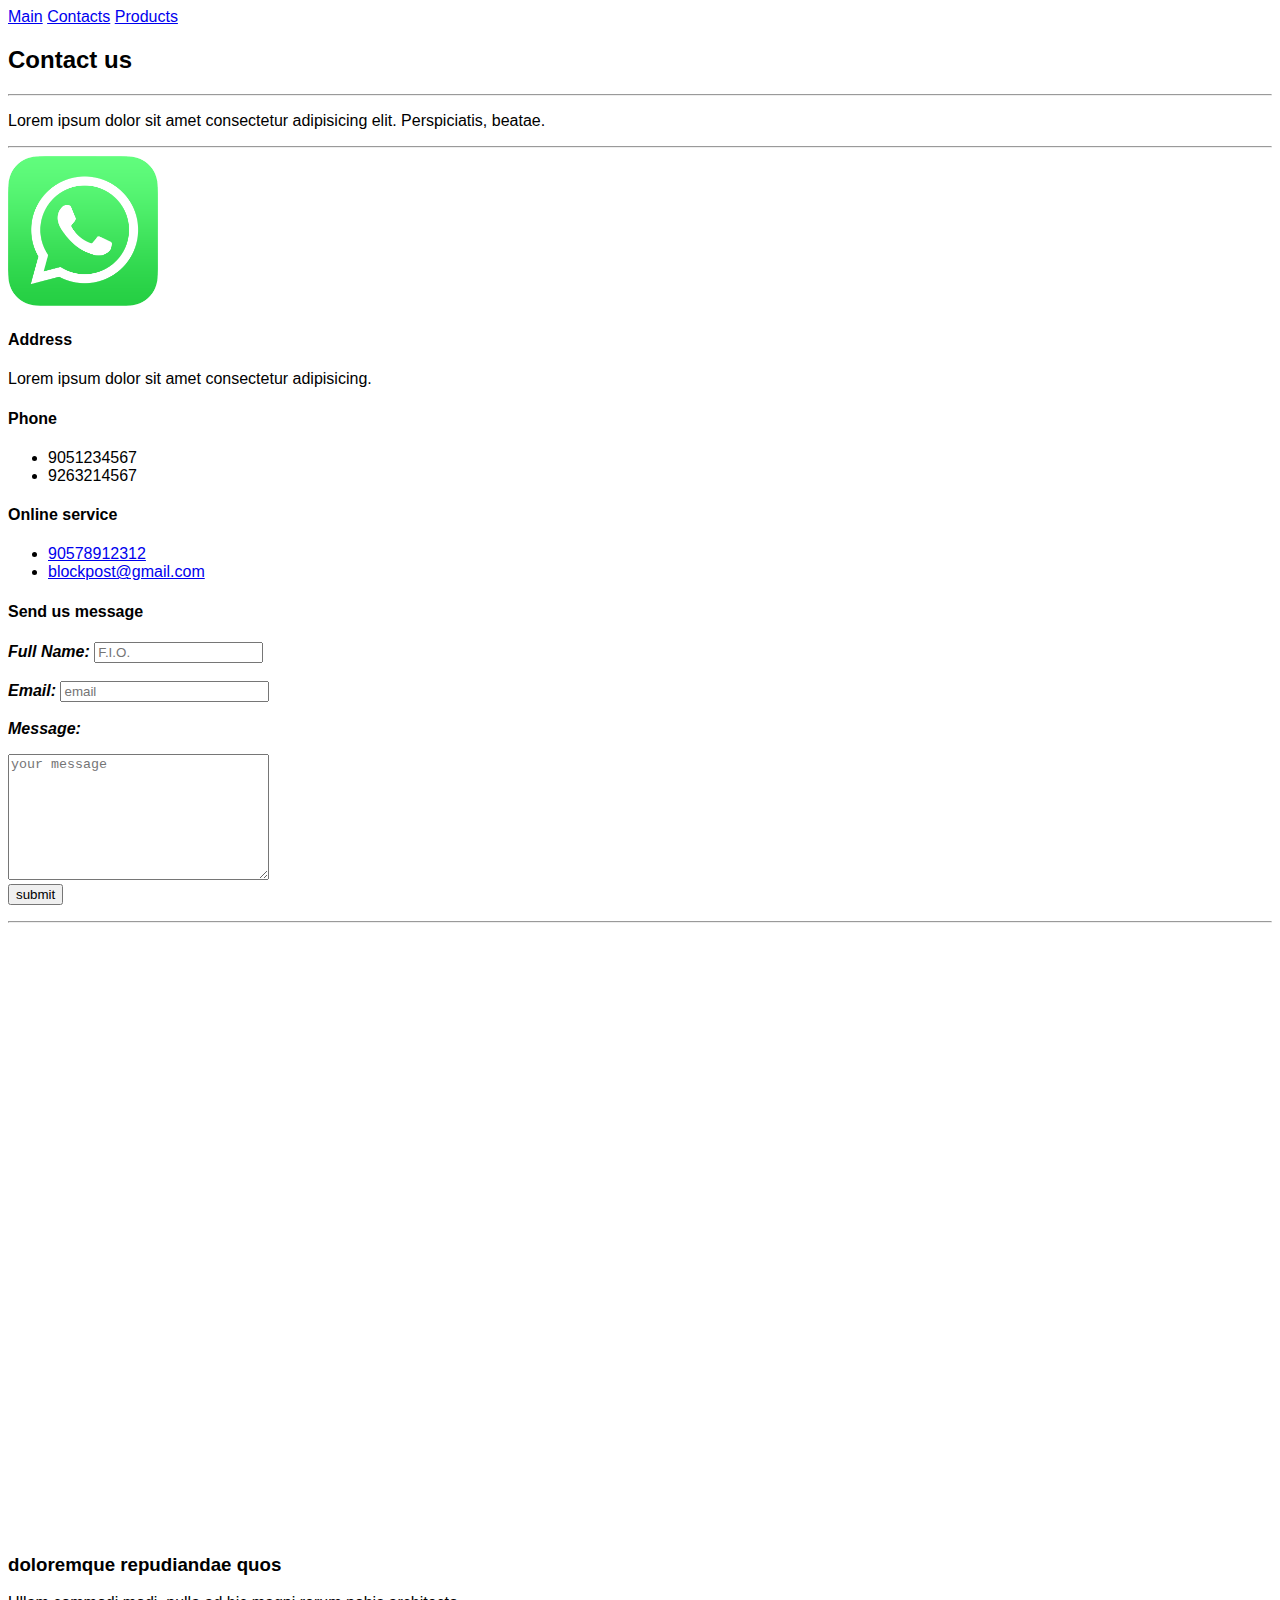
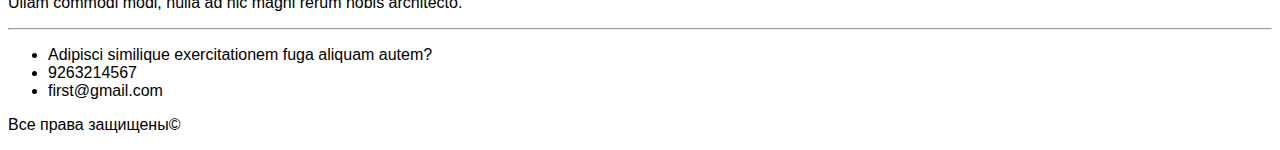
==== commit 7945a65d: "commit_2_23.05.2022" ====
--- a/contacts.html
+++ b/contacts.html
@@ -30,56 +30,60 @@
     <span class="image">
         <img src="call.png" alt="this is image" height="150" width="150">
     </span>
-    <div class="input_form_text">
+    <div class="input_form_content">
         <form action="#">
-        <div class="header_h4_text">
-            <h4>Address</h4>
-        </div>
-        <div class="paragraph_text">
-            <p>
-                Lorem ipsum dolor sit amet consectetur adipisicing.
-            </p>
-        </div>
-        <div class="header_h4_text">
-            <h4>Phone</h4>
-        </div>
-        <div class="ul_text">
-            <ul>
-                <li>9051234567</li>
-                <li>9263214567</li>
-            </ul>
-        </div>
-        <div class="header_h4_text">
-            <h4>Online service</h4>
-        </div>
-        <div class="ul_text">
-            <ul>
-                <li><a href="https://zvonili.com/phone/9051234567">90578912312</a></li>
-                <li><a href="https://support.google.com/">blockpost@gmail.com</a></li>
-            </ul>
-        </div>
-        <div class="header_h4_text">
-            <h4>Send us message</h4>
-        </div>
-        <div class="input_field_text">
-            <b><i>Full Name:</i></b>&nbsp;<input type="text" name="fullName" placeholder="F.I.O." alt="F.I.O." size="18">
-        </div>    
-            <br>
-        <div class="input_field_text">
-            <b><i>Email:</i></b>&nbsp;<input type="email" name="email" placeholder="email" alt="email" size="23">
-        </div>
-            <br>
-        <div class="input_field_text">
-                <b><i>Message:</i></b>
-            <div class="paragraph_text_field">
+        <div class="input_form_left">
+            <div class="header_h4_text">
+                <h4>Address</h4>
+            </div>
+            <div class="paragraph_text">
                 <p>
-                <textarea name="message" placeholder="your message" alt="message" cols="30" rows="8"></textarea>
-                <br>
-                <input type="submit" value="submit">
+                    Lorem ipsum dolor sit amet consectetur adipisicing.
                 </p>
             </div>
+            <div class="header_h4_text">
+                <h4>Phone</h4>
+            </div>
+            <div class="ul_text">
+                <ul>
+                    <li>9051234567</li>
+                    <li>9263214567</li>
+                </ul>
+            </div>
+            <div class="header_h4_text">
+                <h4>Online service</h4>
+            </div>
+            <div class="ul_text">
+                <ul>
+                    <li><a href="https://zvonili.com/phone/9051234567">90578912312</a></li>
+                    <li><a href="https://support.google.com/">blockpost@gmail.com</a></li>
+                </ul>
+            </div>
         </div>
-        <!-- else <button>submit</button> -->
+        <div class="input_form_right">
+            <div class="header_h4_text">
+                <h4>Send us message</h4>
+            </div>
+            <div class="input_field_text">
+                <b><i>Full Name:</i></b>&nbsp;<input type="text" name="fullName" placeholder="F.I.O." alt="F.I.O." size="18">
+            </div>    
+                <br>
+            <div class="input_field_text">
+                <b><i>Email:</i></b>&nbsp;<input type="email" name="email" placeholder="email" alt="email" size="23">
+            </div>
+                <br>
+            <div class="input_field_text">
+                    <b><i>Message:</i></b>
+                <div class="paragraph_text_field">
+                    <p>
+                    <textarea name="message" placeholder="your message" alt="message" cols="30" rows="8"></textarea>
+                    <br>
+                    <input type="submit" value="submit">
+                    </p>
+                </div>
+            </div>
+            <!-- else <button>submit</button> -->
+        </div>
         </form>
     </div>
     <hr>
@@ -87,29 +91,34 @@
         <iframe src="https://yandex.ru/map-widget/v1/?um=constructor%3A2aa6255d480427e5f03ffde8ee0f0f0fed0dd34f3872438530f26dfb3223748f&amp;source=constructor" width="700" height="600" frameborder="0">
         </iframe>
     </div>
-    <hr>
-    <div class="header_h3_text">
-        <h3>
-            doloremque repudiandae quos
-        </h3>
-    </div>
-    <div class="paragraph_text">
-        <p>
-            Ullam commodi modi, nulla ad hic magni rerum nobis architecto.
-        </p>
-    </div>
-    <hr>
-    <div class="ul_text">
-        <ul>
-            <li>Lorem ipsum dolor sit amet.</li>
-            <li>9263214567</li>
-            <li>first@gmail.com</li>
-        </ul>
-    </div>
-    <div class="footer_text">
-        <p>
-            Все права защищены&copy;
-        </p>
+    <div class="footer">
+        <div class="footer_top">
+            <div class="footer_header_h3_text">
+                <h3>
+                    doloremque repudiandae quos
+                </h3>
+            </div>
+            <div class="footer_paragraph_text">
+                <p>
+                Ullam commodi modi, nulla ad hic magni rerum nobis architecto.
+                </p>
+            </div>
+        </div>
+        <hr>
+        <div class="footer_bottom">
+            <div class="footer_ul_text">
+                <ul>
+                    <li>Adipisci similique exercitationem fuga aliquam autem?</li>
+                    <li>9263214567</li>
+                    <li>first@gmail.com</li>
+                </ul>
+            </div>
+            <div class="footer_text">
+                <p>
+                    Все права защищены&copy;
+                </p>
+            </div>
+        </div>
     </div>
 </body>
 </html>
